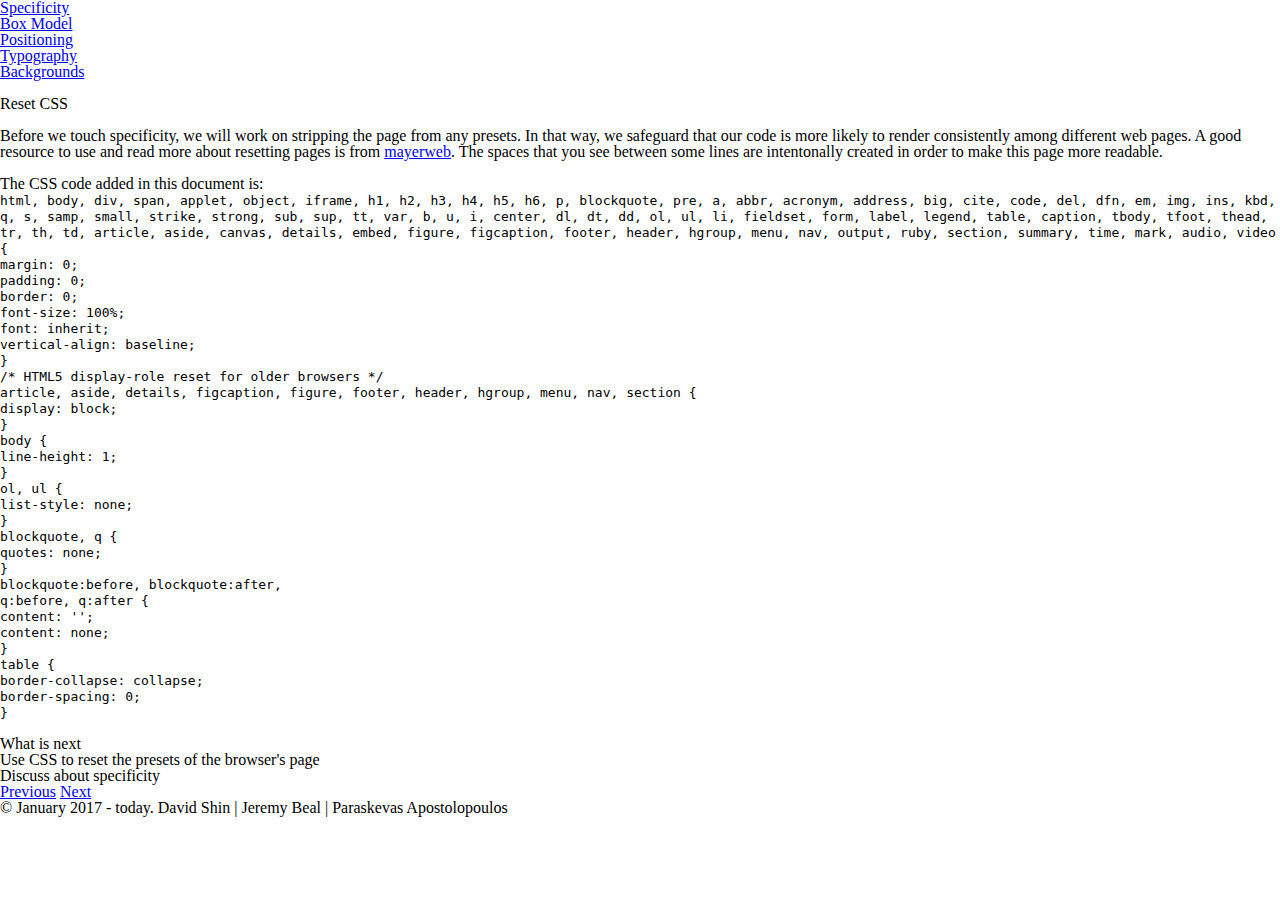
==== 000-reset.html @ 6ec54ac9 "commiting" ====
<!DOCTYPE html>
<html lang="en">
<head>
  <meta charset="UTF-8">
  <meta name="viewport" content="width=device-width, initial-scale=1.0">
  <meta http-equiv="X-UA-Compatible" content="ie=edge">
  <link rel="stylesheet" href="assets/stylesheets/001.css">
  <title>000-Reset</title>
</head>
<body>
  <aside>
    <header>
      <nav>
        <ol>
          <li>
            <a href="001-specificity.html">Specificity</a>
            </li>
          <li>
            <a href="002-box-model.html">Box Model</a>
            </li>
          <li>
            <a href="003-positioning.html">Positioning</a>
            </li>
          <li>
            <a href="004-typography.html">Typography</a>
            </li>
          <li>
            <a href="005-backgrounds.html">Backgrounds</a>
            </li>
        </ol>
      </nav>
    </header>
  </aside>
<br>
  <section>
    <article>
      <h1>Reset CSS</h1><br>
      <p>Before we touch specificity, we will work on stripping the page from any presets. In that way, we safeguard that
        our code is more likely to render consistently among different web pages. A good resource to use and read more about
      resetting pages is from <a href="http://meyerweb.com/eric/tools/css/reset/">mayerweb</a>.
      The spaces that you see between some lines are intentonally created in order to make this
    page more readable.</p><br>
      <p>The CSS code added in this document is:</p>
      <code>
        html, body, div, span, applet, object, iframe,
        h1, h2, h3, h4, h5, h6, p, blockquote, pre,
        a, abbr, acronym, address, big, cite, code,
        del, dfn, em, img, ins, kbd, q, s, samp,
        small, strike, strong, sub, sup, tt, var,
        b, u, i, center,
        dl, dt, dd, ol, ul, li,
        fieldset, form, label, legend,
        table, caption, tbody, tfoot, thead, tr, th, td,
        article, aside, canvas, details, embed,
        figure, figcaption, footer, header, hgroup,
        menu, nav, output, ruby, section, summary,
        time, mark, audio, video {<br>
        	margin: 0;<br>
        	padding: 0;<br>
        	border: 0;<br>
        	font-size: 100%;<br>
        	font: inherit;<br>
        	vertical-align: baseline;<br>
        }<br>
        /* HTML5 display-role reset for older browsers */<br>
        article, aside, details, figcaption, figure,
        footer, header, hgroup, menu, nav, section {<br>
        	display: block;<br>
        }<br>
        body {<br>
        	line-height: 1;<br>
        }<br>
        ol, ul {<br>
        	list-style: none;<br>
        }<br>
        blockquote, q {<br>
        	quotes: none;<br>
        }<br>
        blockquote:before, blockquote:after,<br>
        q:before, q:after {<br>
        	content: '';<br>
        	content: none;<br>
        }<br>
        table {<br>
        	border-collapse: collapse;<br>
        	border-spacing: 0;<br>
        }<br>
      </code>
      <br>
      <h2>What is next</h2>
        <ul>
          <li>Use CSS to reset the presets of the browser's page</li>
          <li>Discuss about specificity</li>
        </ul>


      <a href="index.html">Previous</a>
      <a href="001-specificity.html">Next</a>
    </article>
  </section>
  <section></section>
  <footer>&copy; January 2017 - today. David Shin | Jeremy Beal | Paraskevas Apostolopoulos</footer>
</body>
</html>
---- assets/stylesheets/001.css ----
/*
========================================
000 Reset
========================================
*/
html, body, div, span, applet, object, iframe,
h1, h2, h3, h4, h5, h6, p, blockquote, pre,
a, abbr, acronym, address, big, cite,
del, dfn, em, img, ins, kbd, q, s, samp,
small, strike, strong, sub, sup, tt, var,
b, u, i, center,
dl, dt, dd, ol, ul, li,
fieldset, form, label, legend,
table, caption, tbody, tfoot, thead, tr, th, td,
article, aside, canvas, details, embed,
figure, figcaption, footer, header, hgroup,
menu, nav, output, ruby, section, summary,
time, mark, audio, video {
	margin: 0;
	padding: 0;
	border: 0;
	font: inherit;
	vertical-align: baseline;
}
/* HTML5 display-role reset for older browsers */
article, aside, details, figcaption, figure,
footer, header, hgroup, menu, nav, section {
	display: block;
}
body {
	line-height: 1;
}
ol, ul {
	list-style: none;
}
blockquote, q {
	quotes: none;
}
blockquote:before, blockquote:after,
q:before, q:after {
	content: '';
	content: none;
}
table {
	border-collapse: collapse;
	border-spacing: 0;
}


body {

}
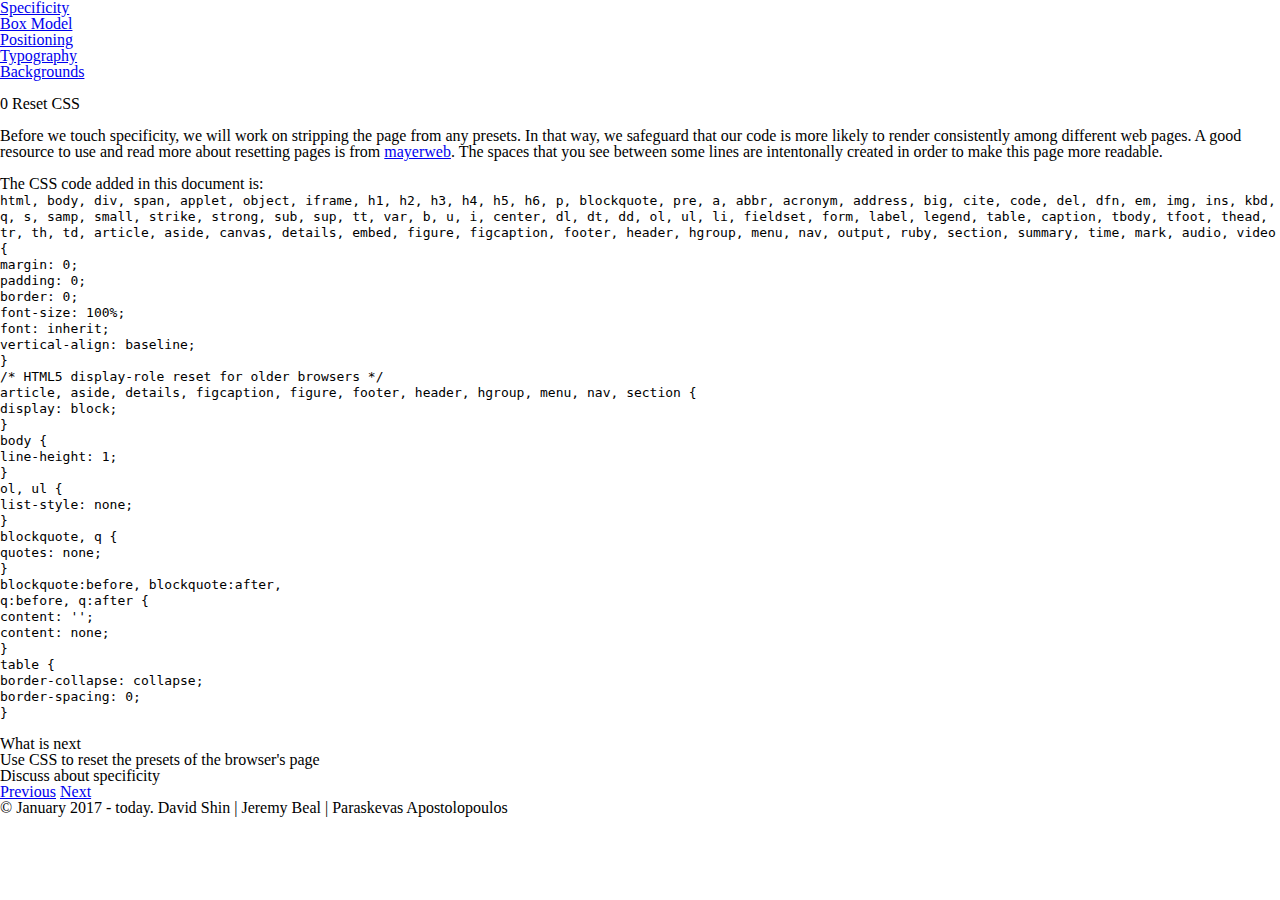
==== commit fd584234: "pushing friday's work" ====
--- a/000-reset.html
+++ b/000-reset.html
@@ -4,7 +4,7 @@
   <meta charset="UTF-8">
   <meta name="viewport" content="width=device-width, initial-scale=1.0">
   <meta http-equiv="X-UA-Compatible" content="ie=edge">
-  <link rel="stylesheet" href="assets/stylesheets/001.css">
+  <link rel="stylesheet" href="assets/stylesheets/000.css">
   <title>000-Reset</title>
 </head>
 <body>
@@ -34,58 +34,60 @@
 <br>
   <section>
     <article>
-      <h1>Reset CSS</h1><br>
+      <h1>0 Reset CSS</h1><br>
       <p>Before we touch specificity, we will work on stripping the page from any presets. In that way, we safeguard that
         our code is more likely to render consistently among different web pages. A good resource to use and read more about
       resetting pages is from <a href="http://meyerweb.com/eric/tools/css/reset/">mayerweb</a>.
       The spaces that you see between some lines are intentonally created in order to make this
     page more readable.</p><br>
       <p>The CSS code added in this document is:</p>
-      <code>
-        html, body, div, span, applet, object, iframe,
-        h1, h2, h3, h4, h5, h6, p, blockquote, pre,
-        a, abbr, acronym, address, big, cite, code,
-        del, dfn, em, img, ins, kbd, q, s, samp,
-        small, strike, strong, sub, sup, tt, var,
-        b, u, i, center,
-        dl, dt, dd, ol, ul, li,
-        fieldset, form, label, legend,
-        table, caption, tbody, tfoot, thead, tr, th, td,
-        article, aside, canvas, details, embed,
-        figure, figcaption, footer, header, hgroup,
-        menu, nav, output, ruby, section, summary,
-        time, mark, audio, video {<br>
-        	margin: 0;<br>
-        	padding: 0;<br>
-        	border: 0;<br>
-        	font-size: 100%;<br>
-        	font: inherit;<br>
-        	vertical-align: baseline;<br>
-        }<br>
-        /* HTML5 display-role reset for older browsers */<br>
-        article, aside, details, figcaption, figure,
-        footer, header, hgroup, menu, nav, section {<br>
-        	display: block;<br>
-        }<br>
-        body {<br>
-        	line-height: 1;<br>
-        }<br>
-        ol, ul {<br>
-        	list-style: none;<br>
-        }<br>
-        blockquote, q {<br>
-        	quotes: none;<br>
-        }<br>
-        blockquote:before, blockquote:after,<br>
-        q:before, q:after {<br>
-        	content: '';<br>
-        	content: none;<br>
-        }<br>
-        table {<br>
-        	border-collapse: collapse;<br>
-        	border-spacing: 0;<br>
-        }<br>
-      </code>
+      <div id="codeSectionDiv">
+        <code>
+          html, body, div, span, applet, object, iframe,
+          h1, h2, h3, h4, h5, h6, p, blockquote, pre,
+          a, abbr, acronym, address, big, cite, code,
+          del, dfn, em, img, ins, kbd, q, s, samp,
+          small, strike, strong, sub, sup, tt, var,
+          b, u, i, center,
+          dl, dt, dd, ol, ul, li,
+          fieldset, form, label, legend,
+          table, caption, tbody, tfoot, thead, tr, th, td,
+          article, aside, canvas, details, embed,
+          figure, figcaption, footer, header, hgroup,
+          menu, nav, output, ruby, section, summary,
+          time, mark, audio, video {<br>
+          	margin: 0;<br>
+          	padding: 0;<br>
+          	border: 0;<br>
+          	font-size: 100%;<br>
+          	font: inherit;<br>
+          	vertical-align: baseline;<br>
+          }<br>
+          /* HTML5 display-role reset for older browsers */<br>
+          article, aside, details, figcaption, figure,
+          footer, header, hgroup, menu, nav, section {<br>
+          	display: block;<br>
+          }<br>
+          body {<br>
+          	line-height: 1;<br>
+          }<br>
+          ol, ul {<br>
+          	list-style: none;<br>
+          }<br>
+          blockquote, q {<br>
+          	quotes: none;<br>
+          }<br>
+          blockquote:before, blockquote:after,<br>
+          q:before, q:after {<br>
+          	content: '';<br>
+          	content: none;<br>
+          }<br>
+          table {<br>
+          	border-collapse: collapse;<br>
+          	border-spacing: 0;<br>
+          }<br>
+        </code>
+      </div>
       <br>
       <h2>What is next</h2>
         <ul>
--- a/assets/stylesheets/000.css
+++ b/assets/stylesheets/000.css
@@ -0,0 +1,47 @@
+/*
+  ========================================
+  000 Reset
+  ========================================
+*/
+html, body, div, span, applet, object, iframe,
+h1, h2, h3, h4, h5, h6, p, blockquote, pre,
+a, abbr, acronym, address, big, cite,
+del, dfn, em, img, ins, kbd, q, s, samp,
+small, strike, strong, sub, sup, tt, var,
+b, u, i, center,
+dl, dt, dd, ol, ul, li,
+fieldset, form, label, legend,
+table, caption, tbody, tfoot, thead, tr, th, td,
+article, aside, canvas, details, embed,
+figure, figcaption, footer, header, hgroup,
+menu, nav, output, ruby, section, summary,
+time, mark, audio, video {
+	margin: 0;
+	padding: 0;
+	border: 0;
+	font: inherit;
+	vertical-align: baseline;
+}
+/* HTML5 display-role reset for older browsers */
+article, aside, details, figcaption, figure,
+footer, header, hgroup, menu, nav, section {
+	display: block;
+}
+body {
+	line-height: 1;
+}
+ol, ul {
+	list-style: none;
+}
+blockquote, q {
+	quotes: none;
+}
+blockquote:before, blockquote:after,
+q:before, q:after {
+	content: '';
+	content: none;
+}
+table {
+	border-collapse: collapse;
+	border-spacing: 0;
+}
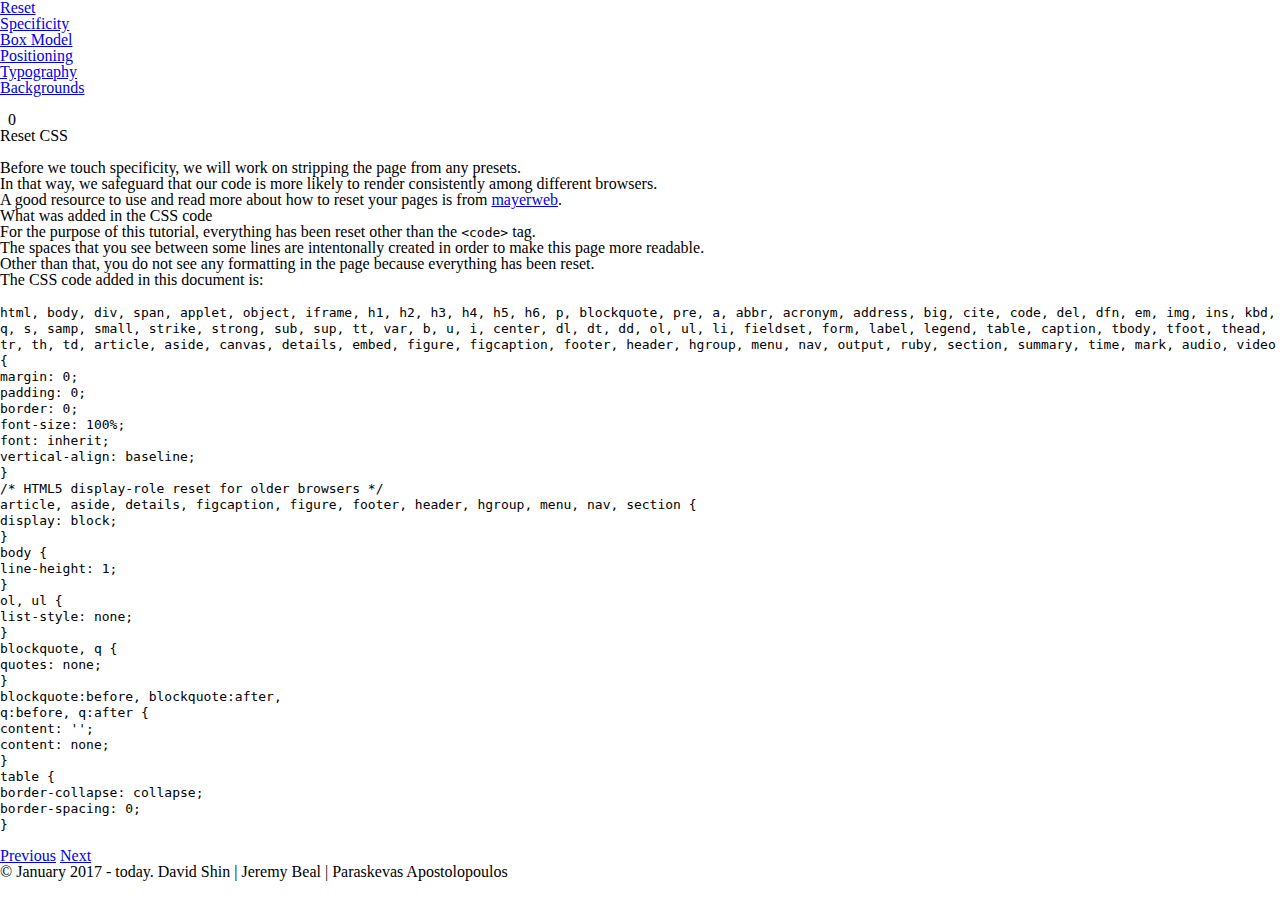
==== commit d417fad6: "adding all chapters Monday night" ====
--- a/000-reset.html
+++ b/000-reset.html
@@ -11,7 +11,10 @@
   <aside>
     <header>
       <nav>
-        <ol>
+        <ol start="0">
+          <li>
+            <a href="000-reset.html">Reset</a>
+            </li>
           <li>
             <a href="001-specificity.html">Specificity</a>
             </li>
@@ -34,13 +37,22 @@
 <br>
   <section>
     <article>
-      <h1>0 Reset CSS</h1><br>
-      <p>Before we touch specificity, we will work on stripping the page from any presets. In that way, we safeguard that
-        our code is more likely to render consistently among different web pages. A good resource to use and read more about
-      resetting pages is from <a href="http://meyerweb.com/eric/tools/css/reset/">mayerweb</a>.
-      The spaces that you see between some lines are intentonally created in order to make this
-    page more readable.</p><br>
-      <p>The CSS code added in this document is:</p>
+      <span id="floatedNumber">&nbsp;&nbsp;0&nbsp;&nbsp;</span>
+      <h1>Reset CSS</h1><br>
+      <p>Before we touch specificity, we will work on stripping the page from any presets.</p>
+      <p>In that way, we safeguard that
+        our code is more likely to render consistently among different browsers.</p>
+      <p>A good resource to use and read more about how to reset your pages is
+        from <a href="http://meyerweb.com/eric/tools/css/reset/">mayerweb</a>.</p>
+
+      <h2>What was added in the CSS code</h2>
+      <ul class="mainSectionUl">
+        <li>For the purpose of this tutorial, everything has been reset other than the <code>&#60;code&#62;</code> tag.</li>
+        <li>The spaces that you see between some lines are intentonally created in order to make this
+          page more readable.</li>
+        <li>Other than that, you do not see any formatting in the page because everything has been reset.</li>
+      </ul>
+      <p>The CSS code added in this document is:</p><br>
       <div id="codeSectionDiv">
         <code>
           html, body, div, span, applet, object, iframe,
@@ -89,12 +101,6 @@
         </code>
       </div>
       <br>
-      <h2>What is next</h2>
-        <ul>
-          <li>Use CSS to reset the presets of the browser's page</li>
-          <li>Discuss about specificity</li>
-        </ul>
-
 
       <a href="index.html">Previous</a>
       <a href="001-specificity.html">Next</a>
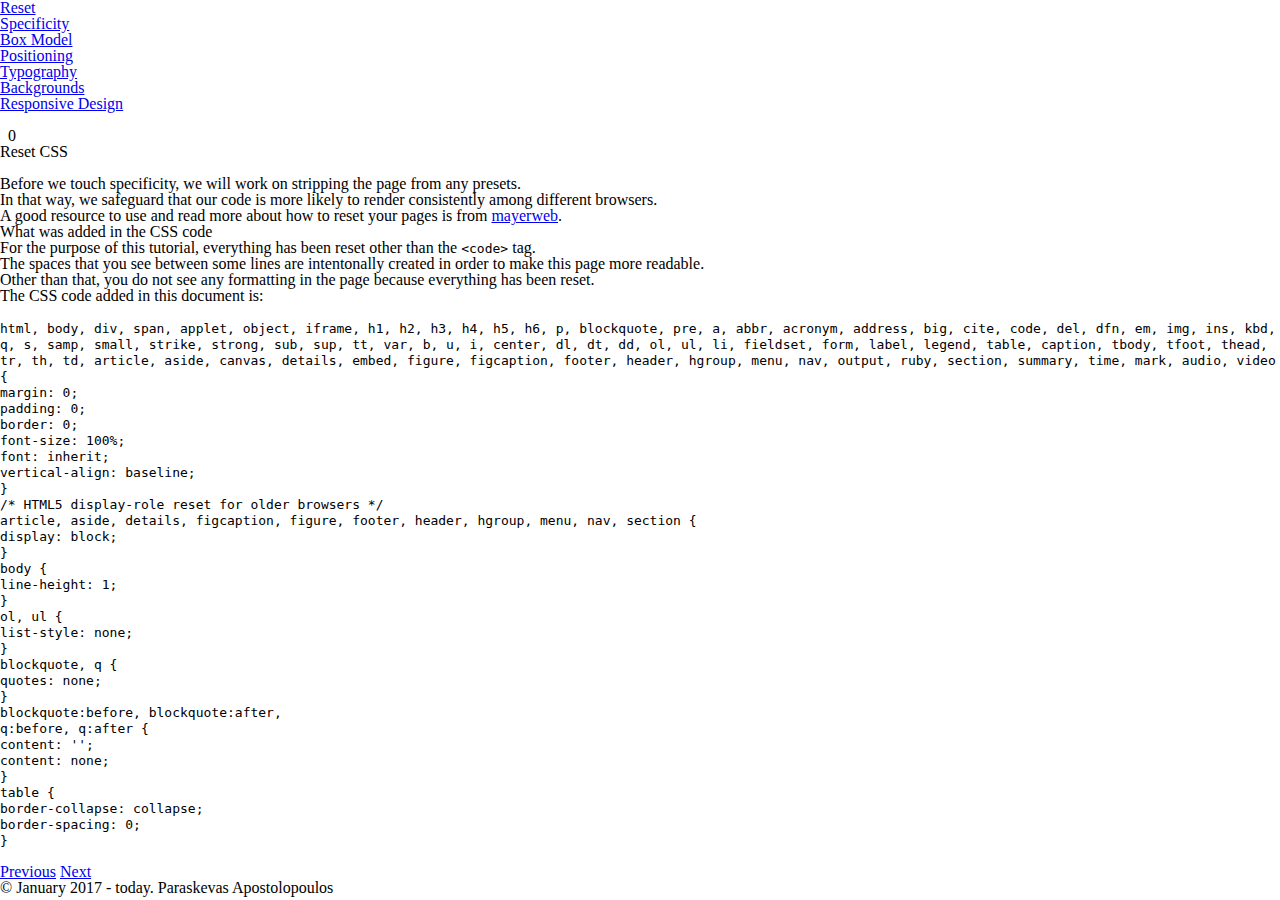
==== commit 763a94cc: "pushing Wed afternoon" ====
--- a/000-reset.html
+++ b/000-reset.html
@@ -8,10 +8,16 @@
   <title>000-Reset</title>
 </head>
 <body>
-  <aside>
-    <header>
-      <nav>
-        <ol start="0">
+  <aside class="asideClass" id="asideId" >
+    <header class="headerClass" id="headerId">
+      <div id="logoBurger">
+        <div id="logoDiv">
+          <a href="index.html"><i class="fa fa-css3"></i></a>
+        </div>
+      </div>
+      <nav id="navId">
+        <div id="burger"><i class="fa fa-bars" aria-hidden="true"></i></div>
+        <ol class="navOlClass" id="menuBarUl" start="0">
           <li>
             <a href="000-reset.html">Reset</a>
             </li>
@@ -30,6 +36,9 @@
           <li>
             <a href="005-backgrounds.html">Backgrounds</a>
             </li>
+            <li>
+              <a href="006-responsive_design.html">Responsive Design</a>
+              </li>
         </ol>
       </nav>
     </header>
@@ -106,7 +115,9 @@
       <a href="001-specificity.html">Next</a>
     </article>
   </section>
-  <section></section>
-  <footer>&copy; January 2017 - today. David Shin | Jeremy Beal | Paraskevas Apostolopoulos</footer>
+  <section>
+    
+  </section>
+  <footer>&copy; January 2017 - today. Paraskevas Apostolopoulos</footer>
 </body>
 </html>
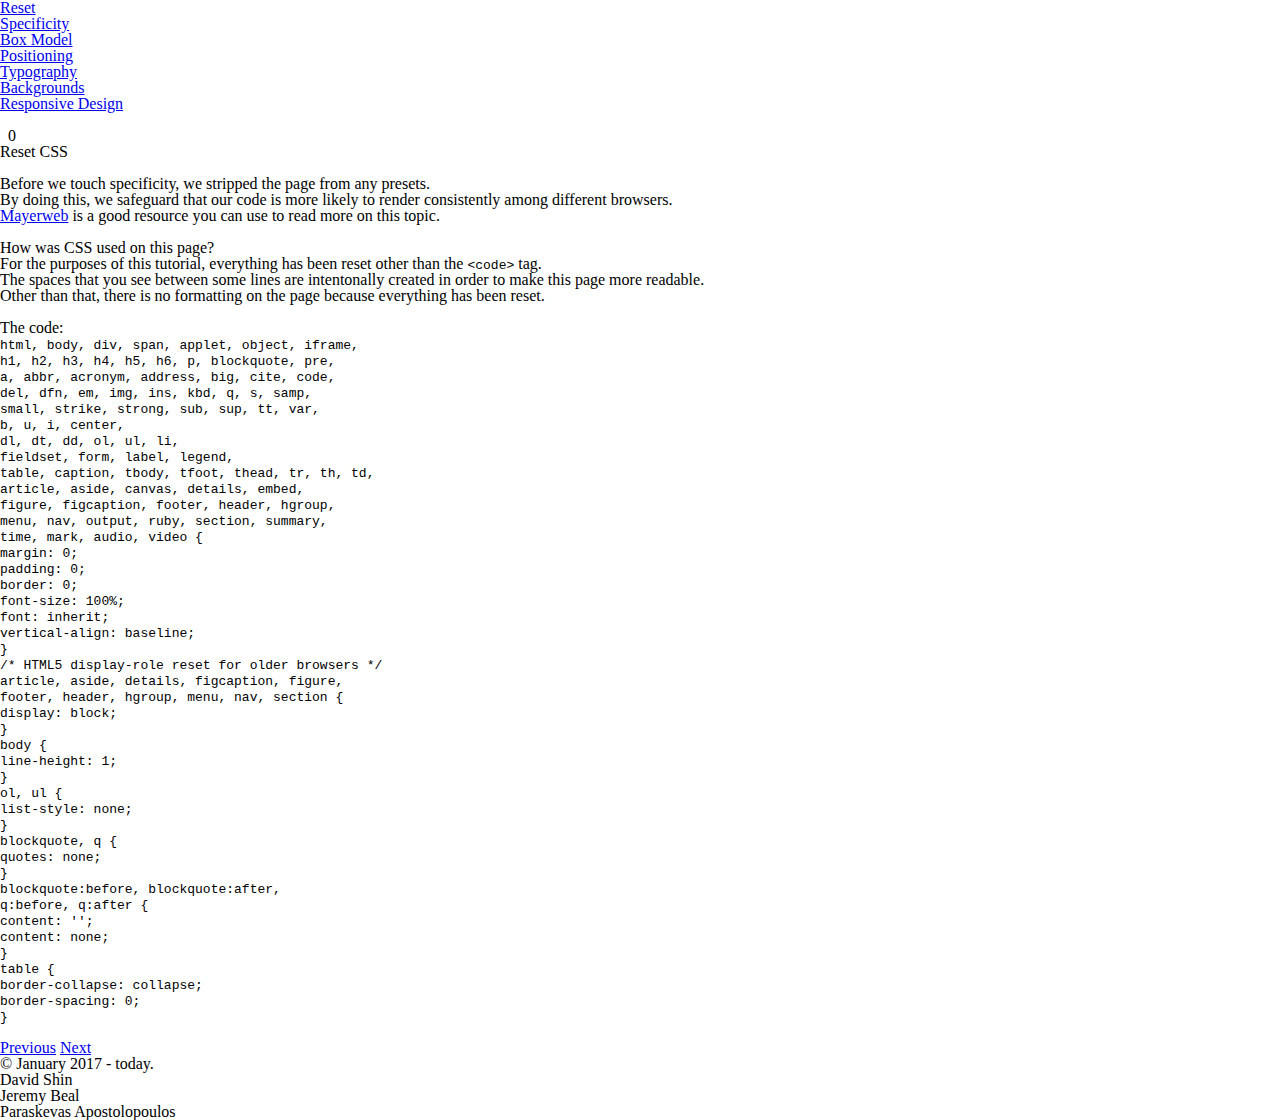
==== commit 7467f472: "pushing" ====
--- a/000-reset.html
+++ b/000-reset.html
@@ -48,34 +48,38 @@
     <article>
       <span id="floatedNumber">&nbsp;&nbsp;0&nbsp;&nbsp;</span>
       <h1>Reset CSS</h1><br>
-      <p>Before we touch specificity, we will work on stripping the page from any presets.</p>
-      <p>In that way, we safeguard that
+      <p>Before we touch specificity, we stripped the page from any presets.</p>
+      <p>By doing this, we safeguard that
         our code is more likely to render consistently among different browsers.</p>
-      <p>A good resource to use and read more about how to reset your pages is
-        from <a href="http://meyerweb.com/eric/tools/css/reset/">mayerweb</a>.</p>
+      <p><a href="http://meyerweb.com/eric/tools/css/reset/">Mayerweb</a> is a
+        good resource you can use to read more on this topic.</p><br>
 
-      <h2>What was added in the CSS code</h2>
+      <h2>How was CSS used on this page?</h2>
       <ul class="mainSectionUl">
-        <li>For the purpose of this tutorial, everything has been reset other than the <code>&#60;code&#62;</code> tag.</li>
-        <li>The spaces that you see between some lines are intentonally created in order to make this
+        <li>For the purposes of this tutorial, everything has been reset other
+          than the <code>&#60;code&#62;</code> tag.</li>
+        <li>The spaces that you see between some lines are intentonally created
+          in order to make this
           page more readable.</li>
-        <li>Other than that, you do not see any formatting in the page because everything has been reset.</li>
-      </ul>
-      <p>The CSS code added in this document is:</p><br>
+        <li>Other than that, there is no formatting on the page because
+          everything has been reset.</li>
+      </ul><br>
+
+      <h3>The code:</h3>
       <div id="codeSectionDiv">
         <code>
-          html, body, div, span, applet, object, iframe,
-          h1, h2, h3, h4, h5, h6, p, blockquote, pre,
-          a, abbr, acronym, address, big, cite, code,
-          del, dfn, em, img, ins, kbd, q, s, samp,
-          small, strike, strong, sub, sup, tt, var,
-          b, u, i, center,
-          dl, dt, dd, ol, ul, li,
-          fieldset, form, label, legend,
-          table, caption, tbody, tfoot, thead, tr, th, td,
-          article, aside, canvas, details, embed,
-          figure, figcaption, footer, header, hgroup,
-          menu, nav, output, ruby, section, summary,
+          html, body, div, span, applet, object, iframe,<br>
+          h1, h2, h3, h4, h5, h6, p, blockquote, pre,<br>
+          a, abbr, acronym, address, big, cite, code,<br>
+          del, dfn, em, img, ins, kbd, q, s, samp,<br>
+          small, strike, strong, sub, sup, tt, var,<br>
+          b, u, i, center,<br>
+          dl, dt, dd, ol, ul, li,<br>
+          fieldset, form, label, legend,<br>
+          table, caption, tbody, tfoot, thead, tr, th, td,<br>
+          article, aside, canvas, details, embed,<br>
+          figure, figcaption, footer, header, hgroup,<br>
+          menu, nav, output, ruby, section, summary,<br>
           time, mark, audio, video {<br>
           	margin: 0;<br>
           	padding: 0;<br>
@@ -85,7 +89,7 @@
           	vertical-align: baseline;<br>
           }<br>
           /* HTML5 display-role reset for older browsers */<br>
-          article, aside, details, figcaption, figure,
+          article, aside, details, figcaption, figure,<br>
           footer, header, hgroup, menu, nav, section {<br>
           	display: block;<br>
           }<br>
@@ -116,8 +120,11 @@
     </article>
   </section>
   <section>
-    
+
   </section>
-  <footer>&copy; January 2017 - today. Paraskevas Apostolopoulos</footer>
+  <footer>&copy; January 2017 - today. <br>
+    David Shin <br>
+    Jeremy Beal <br>
+    Paraskevas Apostolopoulos</footer>
 </body>
 </html>
